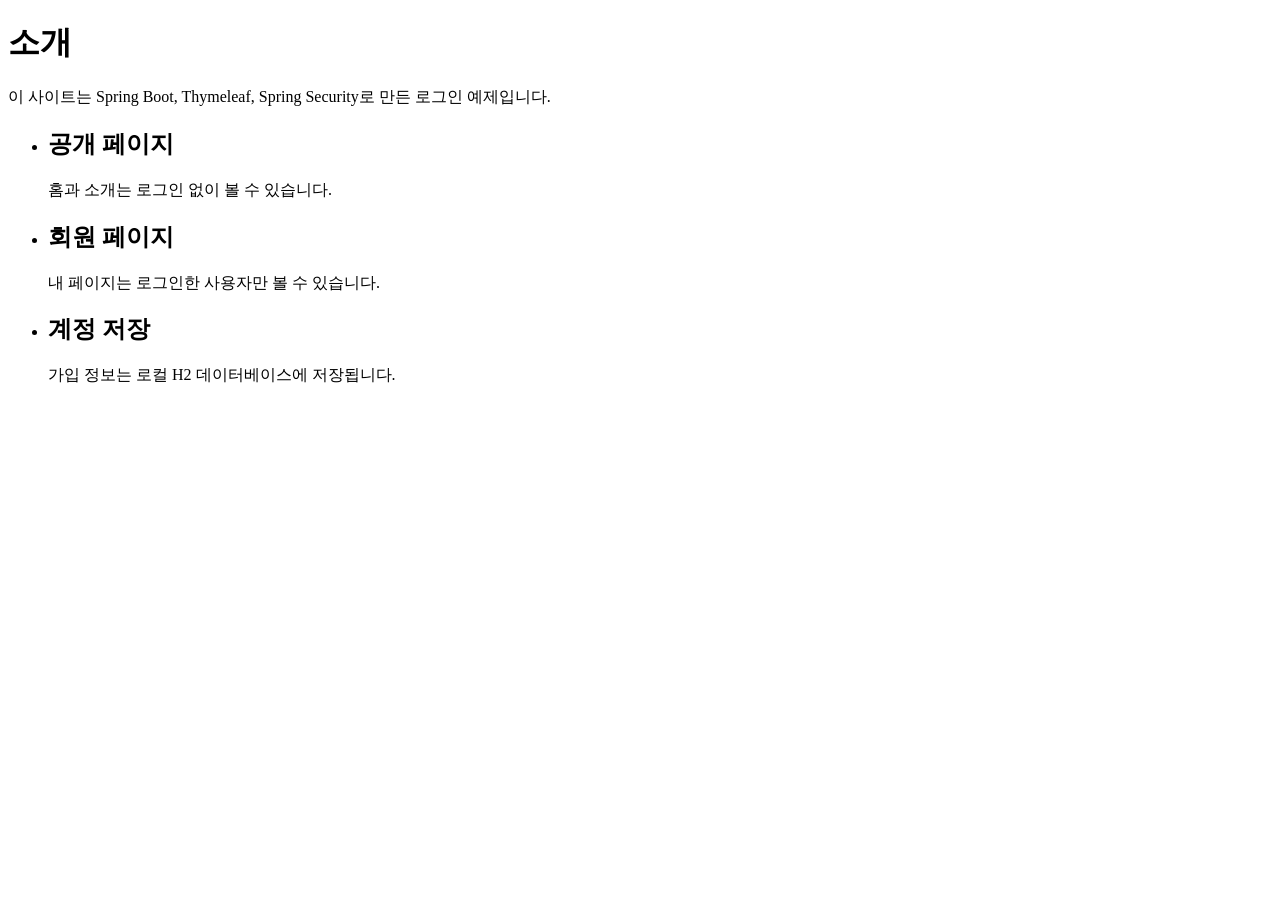
==== src/main/resources/templates/about.html @ 4bf87ad0 "Add Spring Boot login site ready for Render." ====
<!DOCTYPE html>
<html xmlns:th="http://www.thymeleaf.org">
<head th:replace="~{fragments/layout :: head('소개 · AI4CEO Web')}"></head>
<body>
<header th:replace="~{fragments/layout :: nav}"></header>
<main class="page">
    <h1>소개</h1>
    <p>이 사이트는 Spring Boot, Thymeleaf, Spring Security로 만든 로그인 예제입니다.</p>
    <ul class="cards">
        <li>
            <h2>공개 페이지</h2>
            <p>홈과 소개는 로그인 없이 볼 수 있습니다.</p>
        </li>
        <li>
            <h2>회원 페이지</h2>
            <p>내 페이지는 로그인한 사용자만 볼 수 있습니다.</p>
        </li>
        <li>
            <h2>계정 저장</h2>
            <p>가입 정보는 로컬 H2 데이터베이스에 저장됩니다.</p>
        </li>
    </ul>
</main>
</body>
</html>
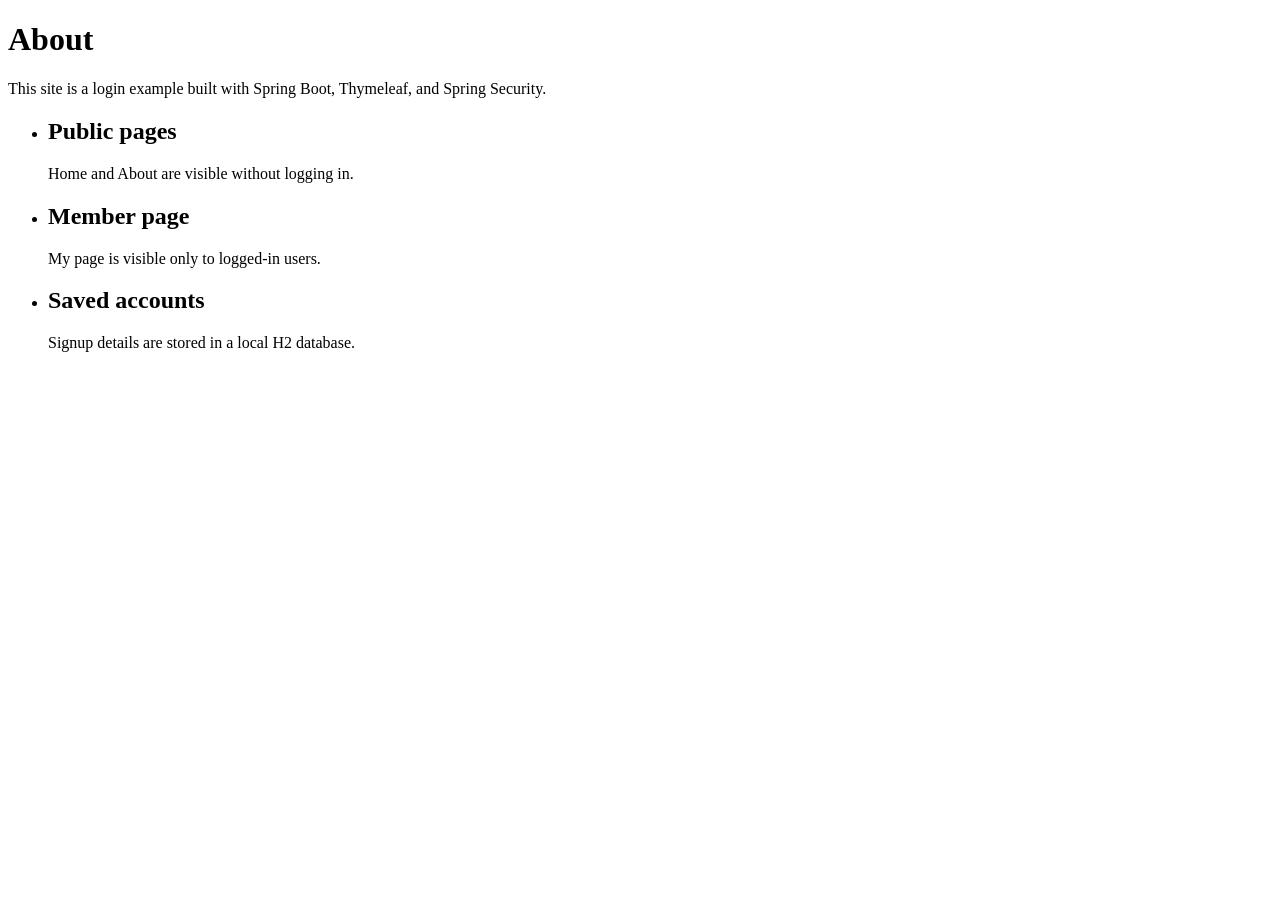
==== commit 207f6c81: "Switch the site to English and point local runs at Render Postgres. Use demo@demo.com for the demo a" ====
--- a/src/main/resources/templates/about.html
+++ b/src/main/resources/templates/about.html
@@ -1,23 +1,23 @@
 <!DOCTYPE html>
 <html xmlns:th="http://www.thymeleaf.org">
-<head th:replace="~{fragments/layout :: head('소개 · AI4CEO Web')}"></head>
+<head th:replace="~{fragments/layout :: head('About · AI4CEO Web')}"></head>
 <body>
 <header th:replace="~{fragments/layout :: nav}"></header>
 <main class="page">
-    <h1>소개</h1>
-    <p>이 사이트는 Spring Boot, Thymeleaf, Spring Security로 만든 로그인 예제입니다.</p>
+    <h1>About</h1>
+    <p>This site is a login example built with Spring Boot, Thymeleaf, and Spring Security.</p>
     <ul class="cards">
         <li>
-            <h2>공개 페이지</h2>
-            <p>홈과 소개는 로그인 없이 볼 수 있습니다.</p>
+            <h2>Public pages</h2>
+            <p>Home and About are visible without logging in.</p>
         </li>
         <li>
-            <h2>회원 페이지</h2>
-            <p>내 페이지는 로그인한 사용자만 볼 수 있습니다.</p>
+            <h2>Member page</h2>
+            <p>My page is visible only to logged-in users.</p>
         </li>
         <li>
-            <h2>계정 저장</h2>
-            <p>가입 정보는 로컬 H2 데이터베이스에 저장됩니다.</p>
+            <h2>Saved accounts</h2>
+            <p>Signup details are stored in a local H2 database.</p>
         </li>
     </ul>
 </main>
